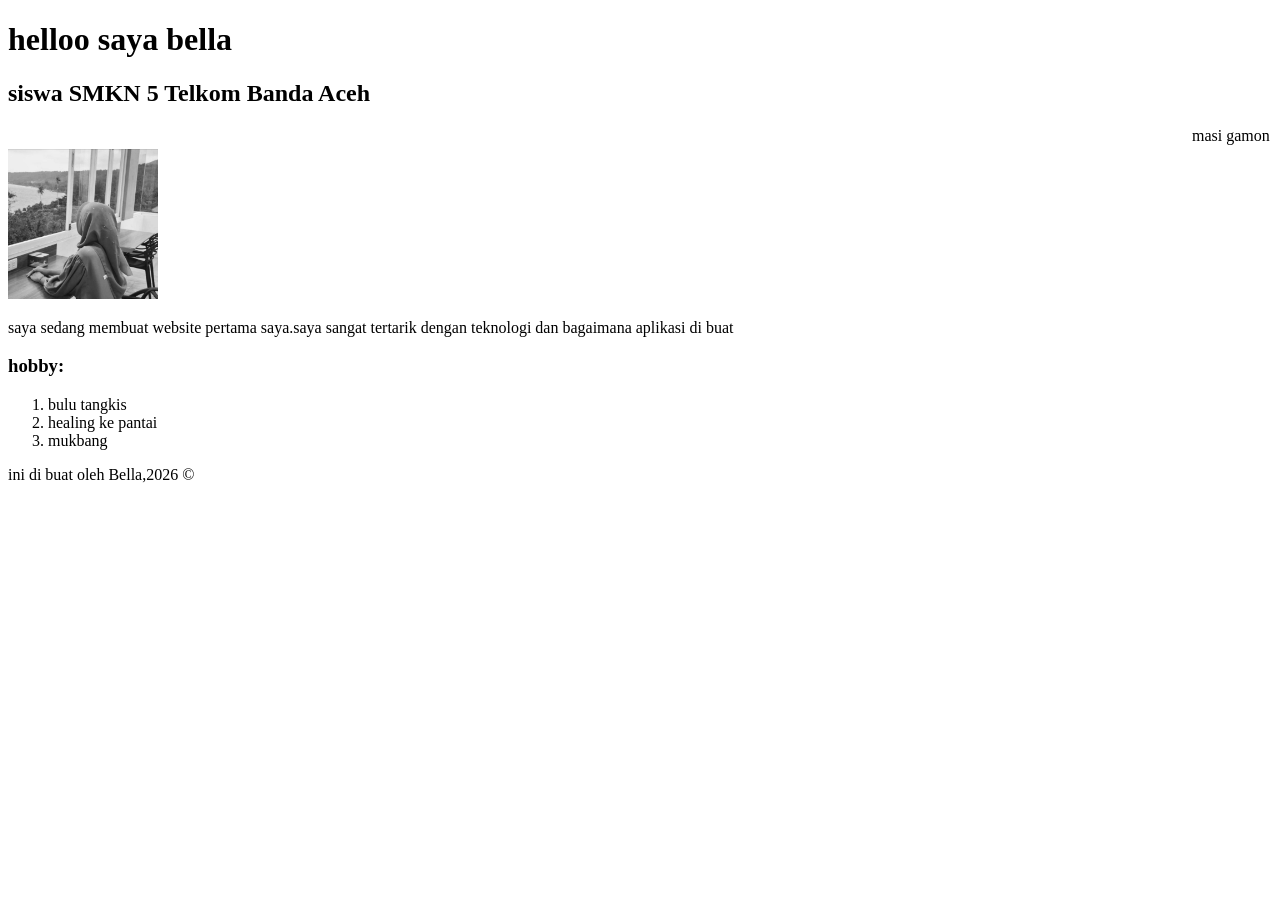
==== portofolio.html @ 5c5c1f12 "first commit" ====
<!DOCTYPE html>
<html lang="en">
<head>
    <meta charset="UTF-8">
    <meta name="viewport" content="width=device-width, initial-scale=1.0">
    <title>portofolio</title>
</head>
<body>
    <!-- HEADER -->
  <div class="HEADER">
      <h1>helloo saya bella</h1>
      <h2>siswa SMKN 5 Telkom Banda Aceh</h2>
      <marquee behavior="" direction="">masi gamon masa lalu</marquee>
  </div>

  <div class="content">     
      <img src="profil.jpeg" alt="poto profil saya" width="150">

      <p>saya sedang membuat website pertama saya.saya sangat tertarik dengan teknologi dan bagaimana aplikasi di buat</p>
      <h3>hobby:</h3>

      <ol>
        <li>bulu tangkis</li>
        <li>healing ke pantai</li>
        <li>mukbang</li>
      </ol>
  </div>

  <div class="footer">
    <p>ini di buat oleh Bella,2026 &COPY;</p>  
  </div>



</body>
</html>
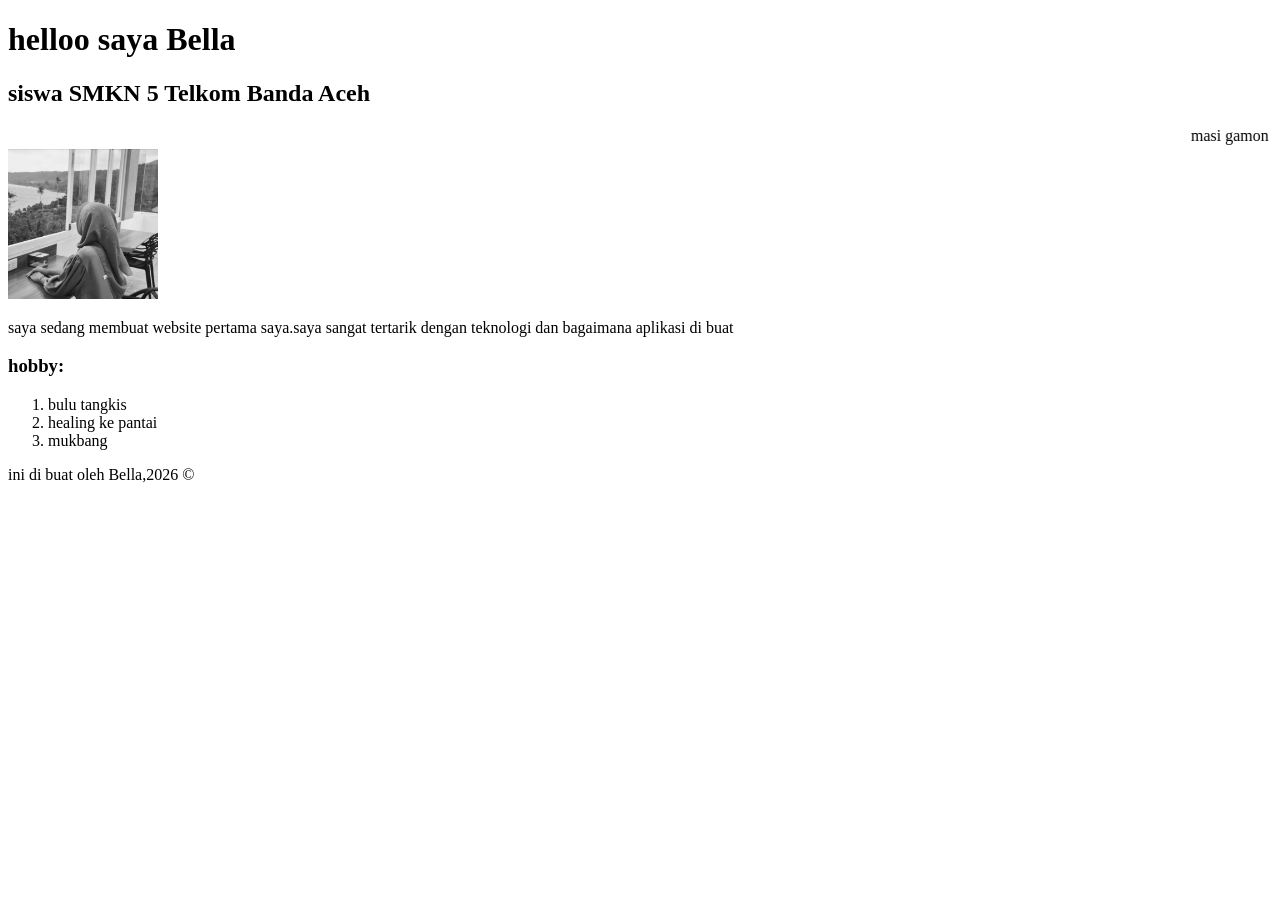
==== commit 2ae94332: "merubah B besar" ====
--- a/portofolio.html
+++ b/portofolio.html
@@ -8,7 +8,7 @@
 <body>
     <!-- HEADER -->
   <div class="HEADER">
-      <h1>helloo saya bella</h1>
+      <h1>helloo saya Bella</h1>
       <h2>siswa SMKN 5 Telkom Banda Aceh</h2>
       <marquee behavior="" direction="">masi gamon masa lalu</marquee>
   </div>
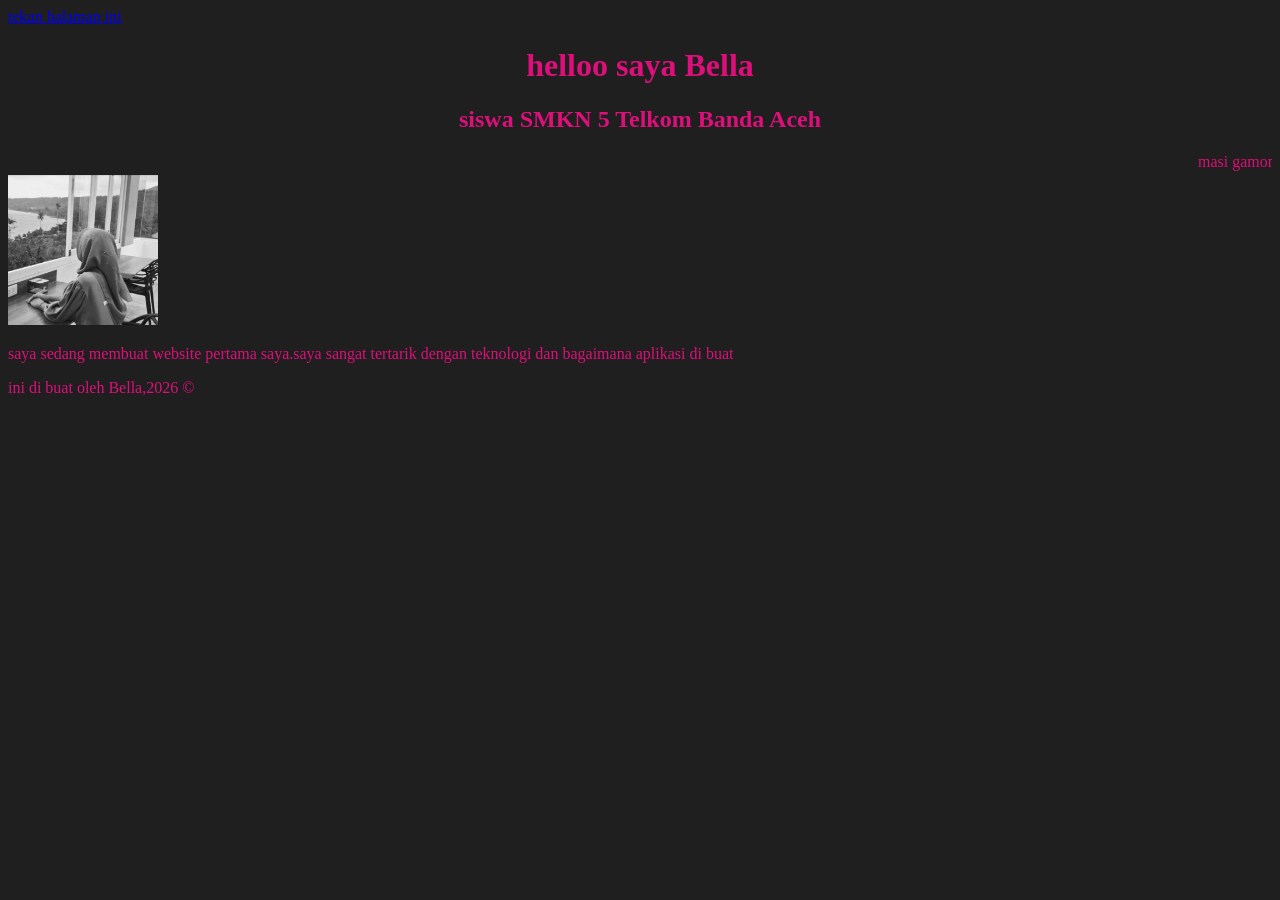
==== commit 9cf58274: "belajar css" ====
--- a/portofolio.html
+++ b/portofolio.html
@@ -4,30 +4,27 @@
     <meta charset="UTF-8">
     <meta name="viewport" content="width=device-width, initial-scale=1.0">
     <title>portofolio</title>
+    <link rel="stylesheet" href="style.css">
 </head>
+
 <body>
+  <a href="skill.html">tekan halaman ini</a>
     <!-- HEADER -->
   <div class="HEADER">
-      <h1>helloo saya Bella</h1>
-      <h2>siswa SMKN 5 Telkom Banda Aceh</h2>
-      <marquee behavior="" direction="">masi gamon masa lalu</marquee>
+      <h1 >helloo saya Bella</h1>
+      <h2 >siswa SMKN 5 Telkom Banda Aceh</h2>
+      <marquee style="color: rgb(222, 15, 122);" direction="">masi gamon masa lalu</marquee>
   </div>
 
   <div class="content">     
       <img src="profil.jpeg" alt="poto profil saya" width="150">
 
-      <p>saya sedang membuat website pertama saya.saya sangat tertarik dengan teknologi dan bagaimana aplikasi di buat</p>
-      <h3>hobby:</h3>
-
-      <ol>
-        <li>bulu tangkis</li>
-        <li>healing ke pantai</li>
-        <li>mukbang</li>
-      </ol>
+      <p style=>saya sedang membuat website pertama saya.saya sangat tertarik dengan teknologi dan bagaimana aplikasi di buat</p>
+      
   </div>
 
   <div class="footer">
-    <p>ini di buat oleh Bella,2026 &COPY;</p>  
+    <p >ini di buat oleh Bella,2026 &COPY;</p>  
   </div>
 
 
--- a/style.css
+++ b/style.css
@@ -0,0 +1,21 @@
+body {
+   background-color:  rgb(32, 31, 31);
+}
+.HEADER h1{
+ color: rgb(222, 15, 122);
+    text-align: center;
+    font-size: 60 px;   
+}    
+  .HEADER h2{
+    color: rgb(222, 15, 122);
+    text-align: center;
+    font-size: 32 px;
+  } 
+  
+  .content p{
+    color: rgb(222, 15, 122);
+  }
+
+  .footer p{
+    color: rgb(222, 15, 122);
+  }
